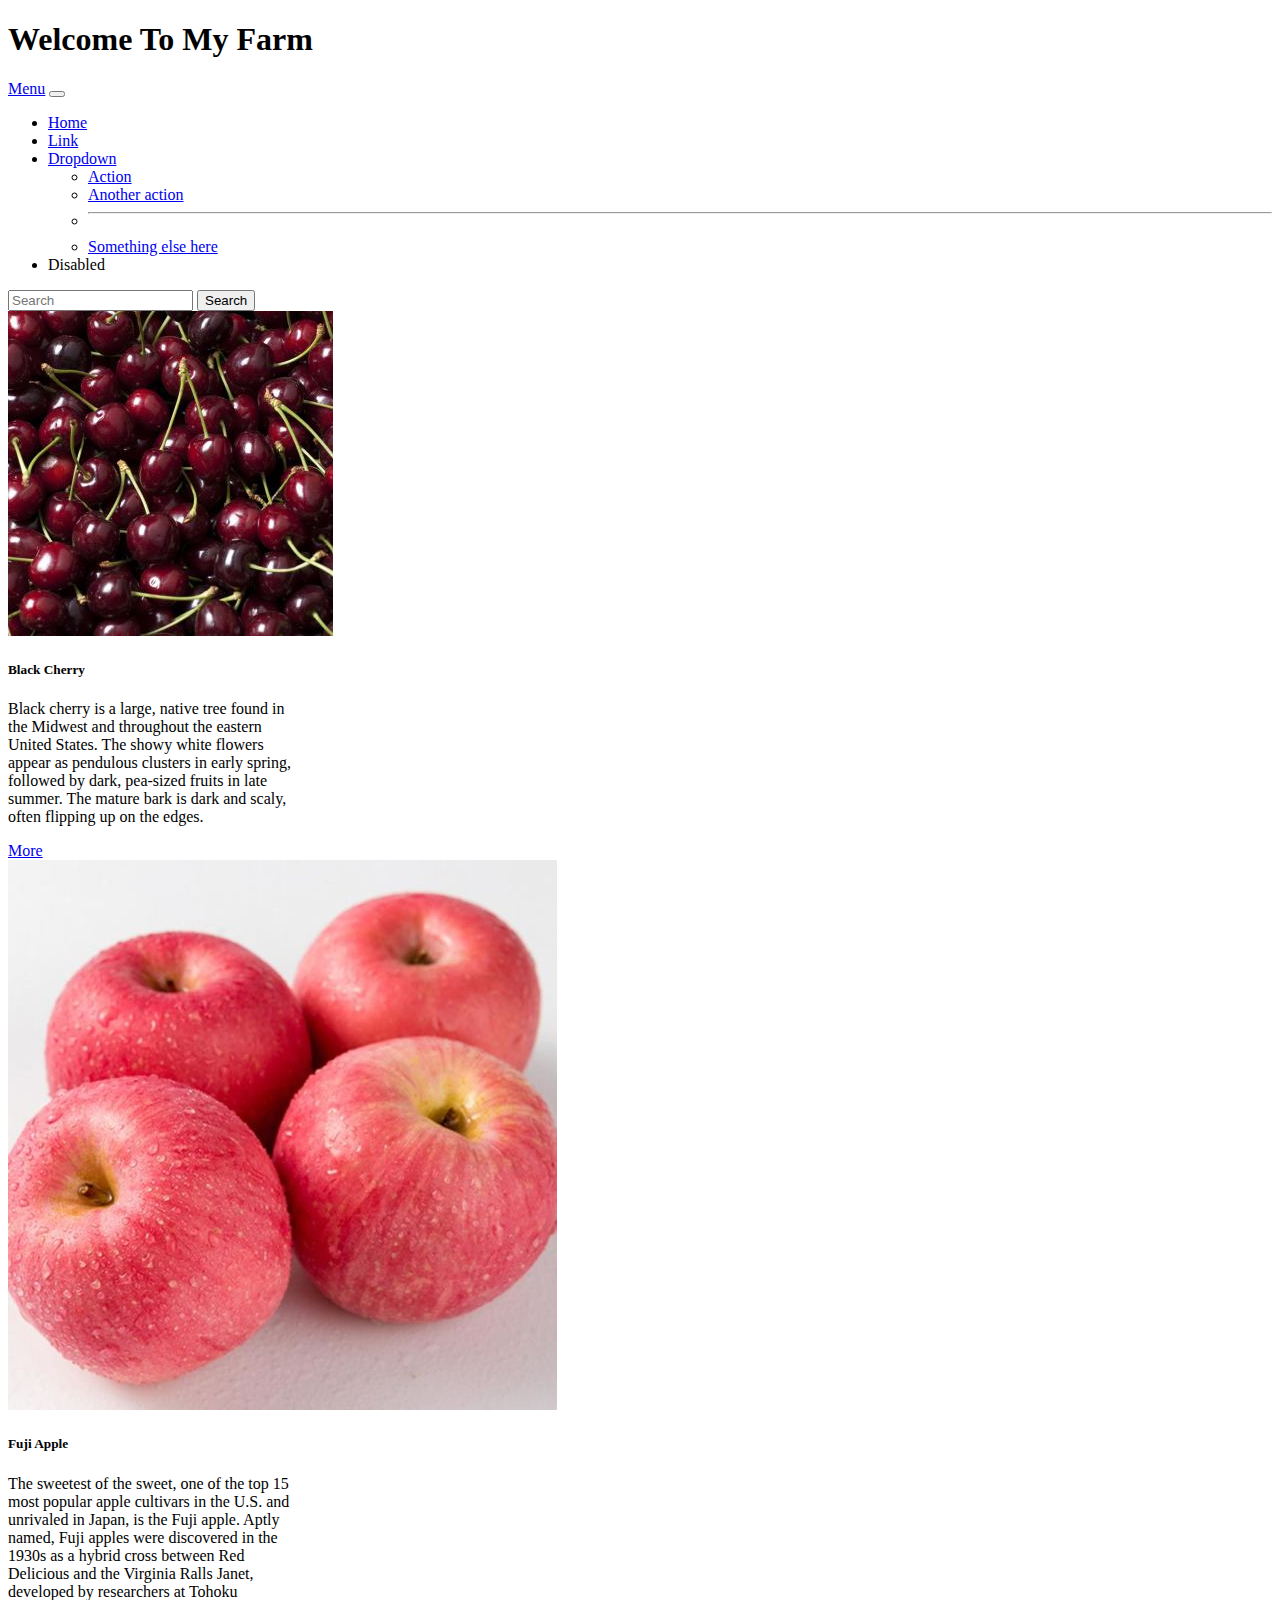
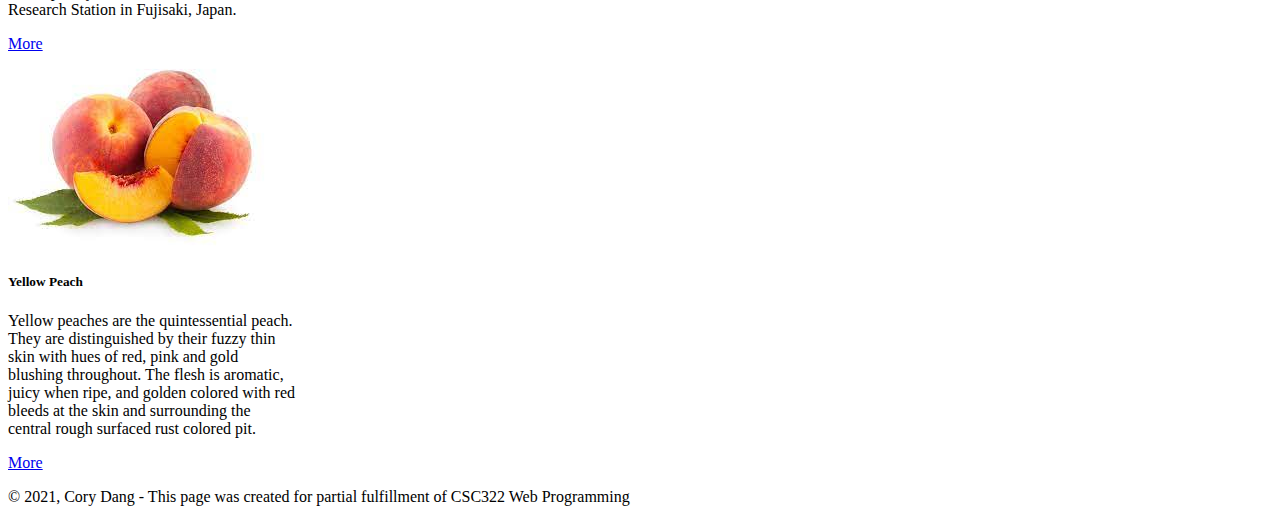
==== assignment03/assn301.html @ c0423b5b "Adding assignment 03" ====
<!doctype html>
<html lang="en">
  <head>
    <!-- Required meta tags -->
    <meta charset="utf-8">
    <meta name="viewport" content="width=device-width, initial-scale=1">

    <!-- Bootstrap CSS -->
    <link href="https://cdn.jsdelivr.net/npm/bootstrap@5.1.3/dist/css/bootstrap.min.css" rel="stylesheet" integrity="sha384-1BmE4kWBq78iYhFldvKuhfTAU6auU8tT94WrHftjDbrCEXSU1oBoqyl2QvZ6jIW3" crossorigin="anonymous">

    <title>Hello, world!</title>
  </head>
  <body>
    <h1 class="primary">Welcome To My Farm</h1>
    <div>
        <nav class="navbar navbar-expand-lg navbar-light bg-light">
            <div class="container-fluid">
              <a class="navbar-brand" href="#">Menu</a>
              <button class="navbar-toggler" type="button" data-bs-toggle="collapse" data-bs-target="#navbarSupportedContent" aria-controls="navbarSupportedContent" aria-expanded="false" aria-label="Toggle navigation">
                <span class="navbar-toggler-icon"></span>
              </button>
              <div class="collapse navbar-collapse" id="navbarSupportedContent">
                <ul class="navbar-nav me-auto mb-2 mb-lg-0">
                  <li class="nav-item">
                    <a class="nav-link active" aria-current="page" href="#">Home</a>
                  </li>
                  <li class="nav-item">
                    <a class="nav-link active" href="#">Link</a>
                  </li>
                  <li class="nav-item dropdown">
                    <a class="nav-link dropdown-toggle" href="#" id="navbarDropdown" role="button" data-bs-toggle="dropdown" aria-expanded="false">
                      Dropdown
                    </a>
                    <ul class="dropdown-menu" aria-labelledby="navbarDropdown">
                      <li><a class="dropdown-item" href="#">Action</a></li>
                      <li><a class="dropdown-item" href="#">Another action</a></li>
                      <li><hr class="dropdown-divider"></li>
                      <li><a class="dropdown-item" href="#">Something else here</a></li>
                    </ul>
                  </li>
                  <li class="nav-item">
                    <a class="nav-link disabled">Disabled</a>
                  </li>
                </ul>
                <form class="d-flex">
                  <input class="form-control me-2" type="search" placeholder="Search" aria-label="Search">
                  <button class="btn btn-outline-success" type="submit">Search</button>
                </form>
              </div>
            </div>
          </nav>
    </div>

    <div class="row">
        <div class="col-4">
            <div class="card" style="width: 18rem;">
                <img src="blackcherry.jpg" class="card-img-top" alt="...">
                <div class="card-body">
                  <h5 class="card-title">Black Cherry</h5>
                  <p class="card-text">Black cherry is a large, native tree found in the Midwest and throughout the eastern United States. The showy white flowers appear as pendulous clusters in early spring, followed by dark, pea-sized fruits in late summer. The mature bark is dark and scaly, often flipping up on the edges.</p>
                  <a href="#" class="btn btn-primary">More</a>
                </div>
              </div>
        </div>
        <div class="col-4">
            <div class="card" style="width: 18rem;">
                <img src="fujiapple.jpg" class="card-img-top" alt="...">
                <div class="card-body">
                  <h5 class="card-title">Fuji Apple</h5>
                  <p class="card-text">The sweetest of the sweet, one of the top 15 most popular apple cultivars in the U.S. and unrivaled in Japan, is the Fuji apple. Aptly named, Fuji apples were discovered in the 1930s as a hybrid cross between Red Delicious and the Virginia Ralls Janet, developed by researchers at Tohoku Research Station in Fujisaki, Japan.</p>
                  <a href="#" class="btn btn-primary">More</a>
                </div>
              </div>
        </div>
        <div class="col-4">
            <div class="card" style="width: 18rem;">
                <img src="yellowpeach.jpg" class="card-img-top" alt="...">
                <div class="card-body">
                  <h5 class="card-title">Yellow Peach</h5>
                  <p class="card-text">Yellow peaches are the quintessential peach. They are distinguished by their fuzzy thin skin with hues of red, pink and gold blushing throughout. The flesh is aromatic, juicy when ripe, and golden colored with red bleeds at the skin and surrounding the central rough surfaced rust colored pit.</p>
                  <a href="#" class="btn btn-primary">More</a>
                </div>
              </div>
        </div>
    </div>

    <div class="row bg-secondary">
        <div class="col">
            <p class="h4 text-white"> © 2021, Cory Dang - This page was created for partial fulfillment of CSC322 Web Programming</p>
        </div>
    </div>

    <!-- Optional JavaScript; choose one of the two! -->

    <!-- Option 1: Bootstrap Bundle with Popper -->
    <script src="https://cdn.jsdelivr.net/npm/bootstrap@5.1.3/dist/js/bootstrap.bundle.min.js" integrity="sha384-ka7Sk0Gln4gmtz2MlQnikT1wXgYsOg+OMhuP+IlRH9sENBO0LRn5q+8nbTov4+1p" crossorigin="anonymous"></script>

    <!-- Option 2: Separate Popper and Bootstrap JS -->
    <!--
    <script src="https://cdn.jsdelivr.net/npm/@popperjs/core@2.10.2/dist/umd/popper.min.js" integrity="sha384-7+zCNj/IqJ95wo16oMtfsKbZ9ccEh31eOz1HGyDuCQ6wgnyJNSYdrPa03rtR1zdB" crossorigin="anonymous"></script>
    <script src="https://cdn.jsdelivr.net/npm/bootstrap@5.1.3/dist/js/bootstrap.min.js" integrity="sha384-QJHtvGhmr9XOIpI6YVutG+2QOK9T+ZnN4kzFN1RtK3zEFEIsxhlmWl5/YESvpZ13" crossorigin="anonymous"></script>
    -->
  </body>
</html>
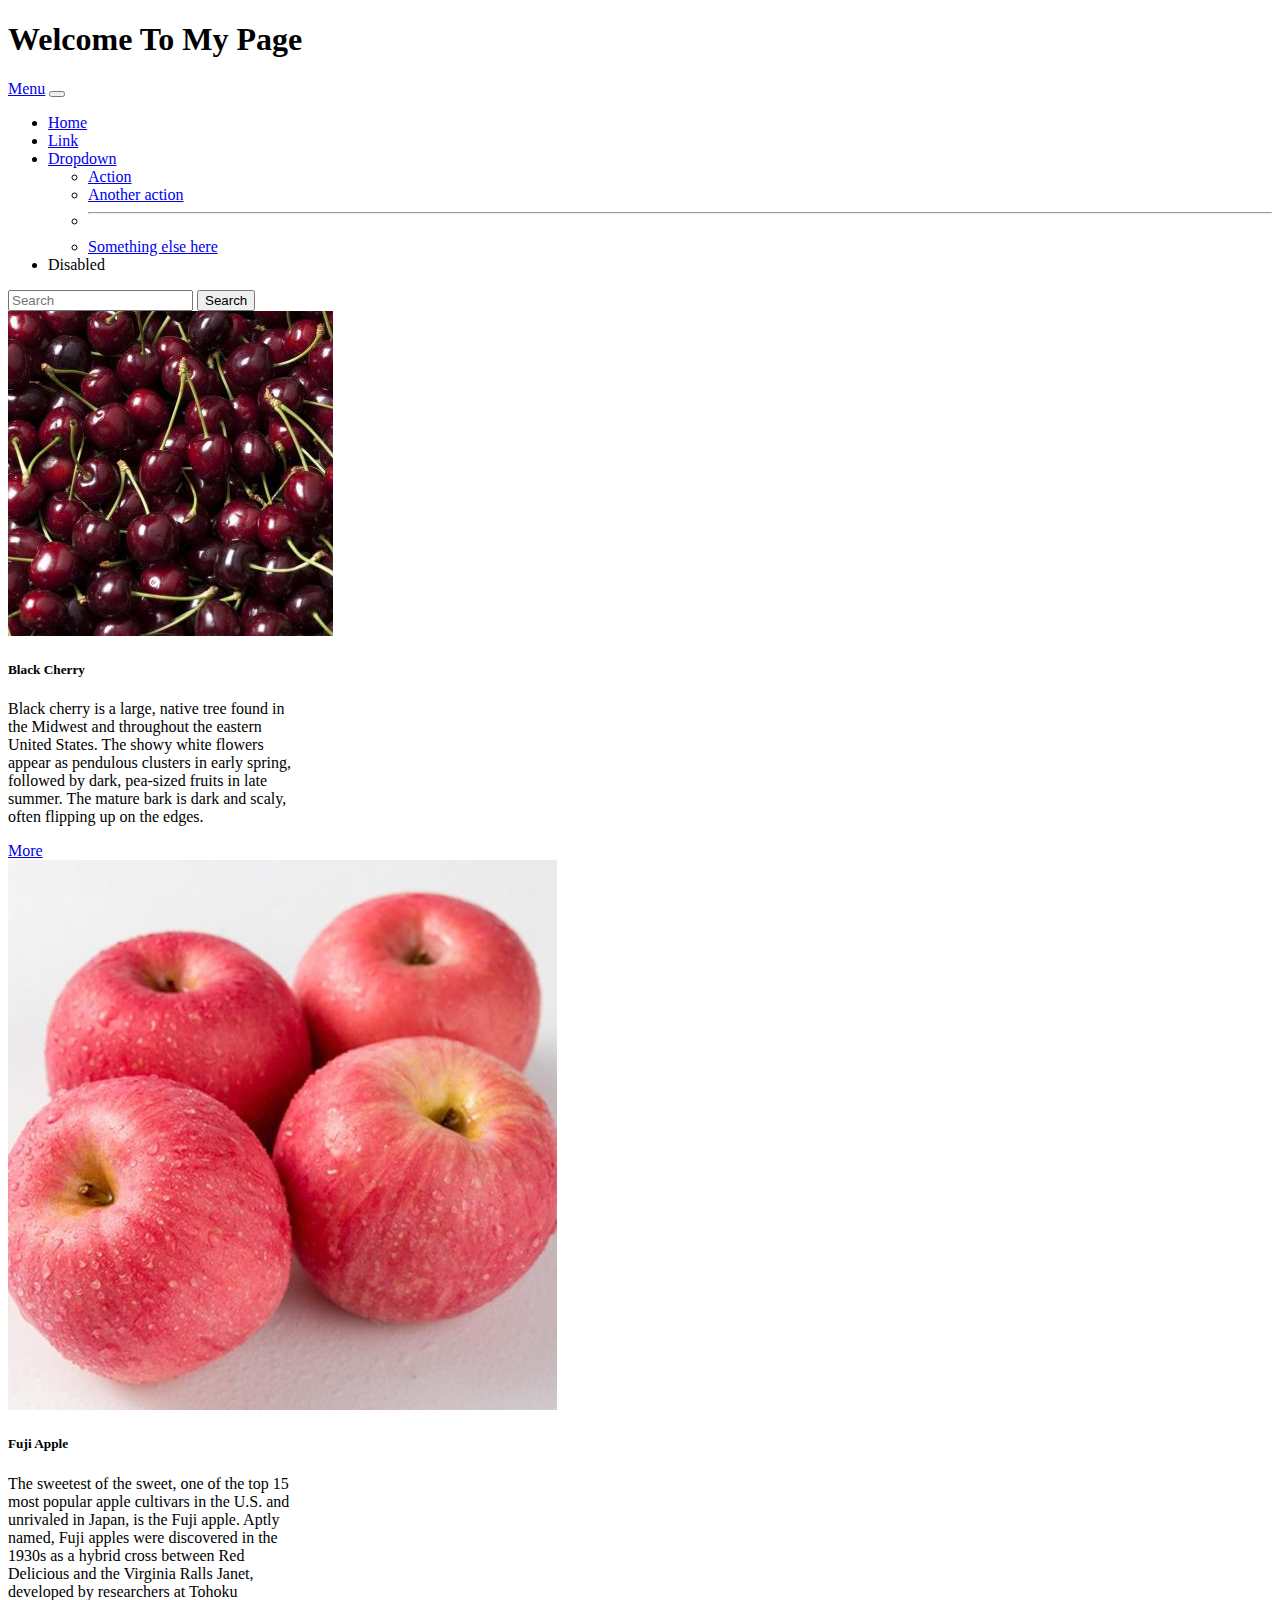
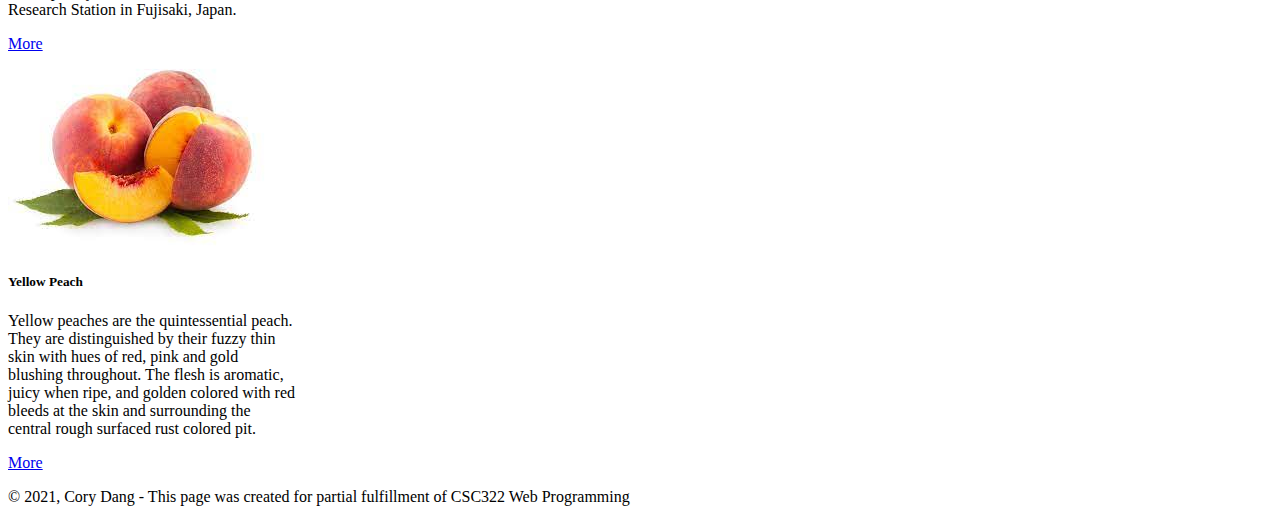
==== commit 67c8808b: "Adding Assignment 03 with new branch" ====
--- a/assignment03/assn301.html
+++ b/assignment03/assn301.html
@@ -11,7 +11,7 @@
     <title>Hello, world!</title>
   </head>
   <body>
-    <h1 class="primary">Welcome To My Farm</h1>
+    <h1 class="primary">Welcome To My Page</h1>
     <div>
         <nav class="navbar navbar-expand-lg navbar-light bg-light">
             <div class="container-fluid">
